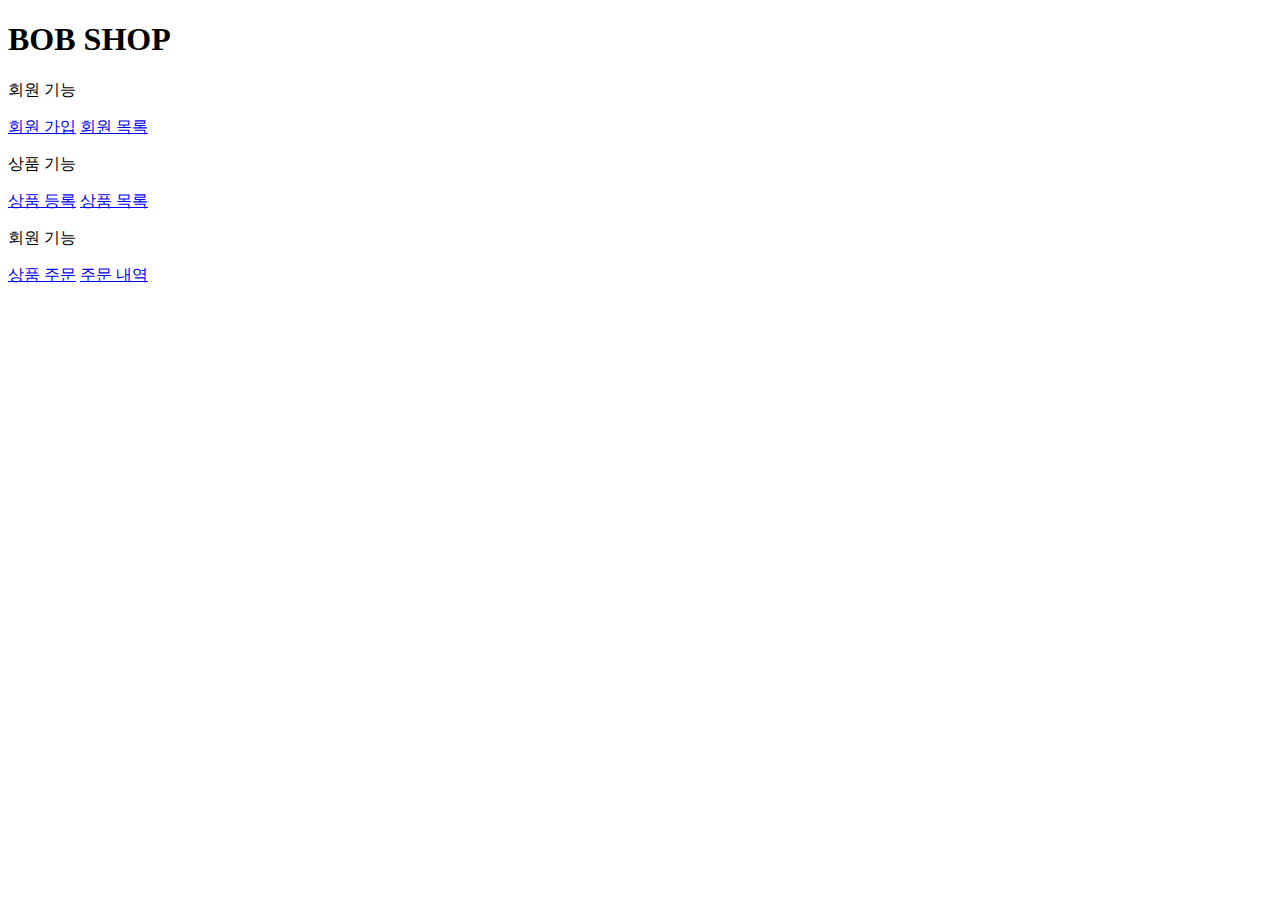
==== jpashop/src/main/resources/templates/home.html @ 21b77c64 "add home.html" ====
<!DOCTYPE html>
<html xmlns:th="http://www.thymeleaf.org">
<head th:replace="fragments/header :: header">
    <meta http-equiv="Content-Type" content="text/html; charset=UTF-8">
    <title>BOB</title>
</head>
<body>
<div class="container">

    <div th:replace="fragments/bodyHeader :: bodyHeader"/>

    <div class="jumbotron">
        <h1>BOB SHOP</h1>
        <p class="lead">회원 기능</p>
        <p>
            <a class="btn btn-lg btn-secondary" href="/members/new">회원 가입</a>
            <a class="btn btn-lg btn-secondary" href="/members">회원 목록</a>
        </p>
        <p class="lead">상품 기능</p>
        <p>
            <a class="btn btn-lg btn-dark" href="/items/new">상품 등록</a>
            <a class="btn btn-lg btn-dark" href="/items">상품 목록</a>
        </p>
        <p class="lead">회원 기능</p>
        <p>
            <a class="btn btn-lg btn-info" href="/order">상품 주문</a>
            <a class="btn btn-lg btn-info" href="/orders">주문 내역</a>
        </p>
    </div>

    <div th:replace="fragments/footer :: footer"/>

</div>
</body>
</html>
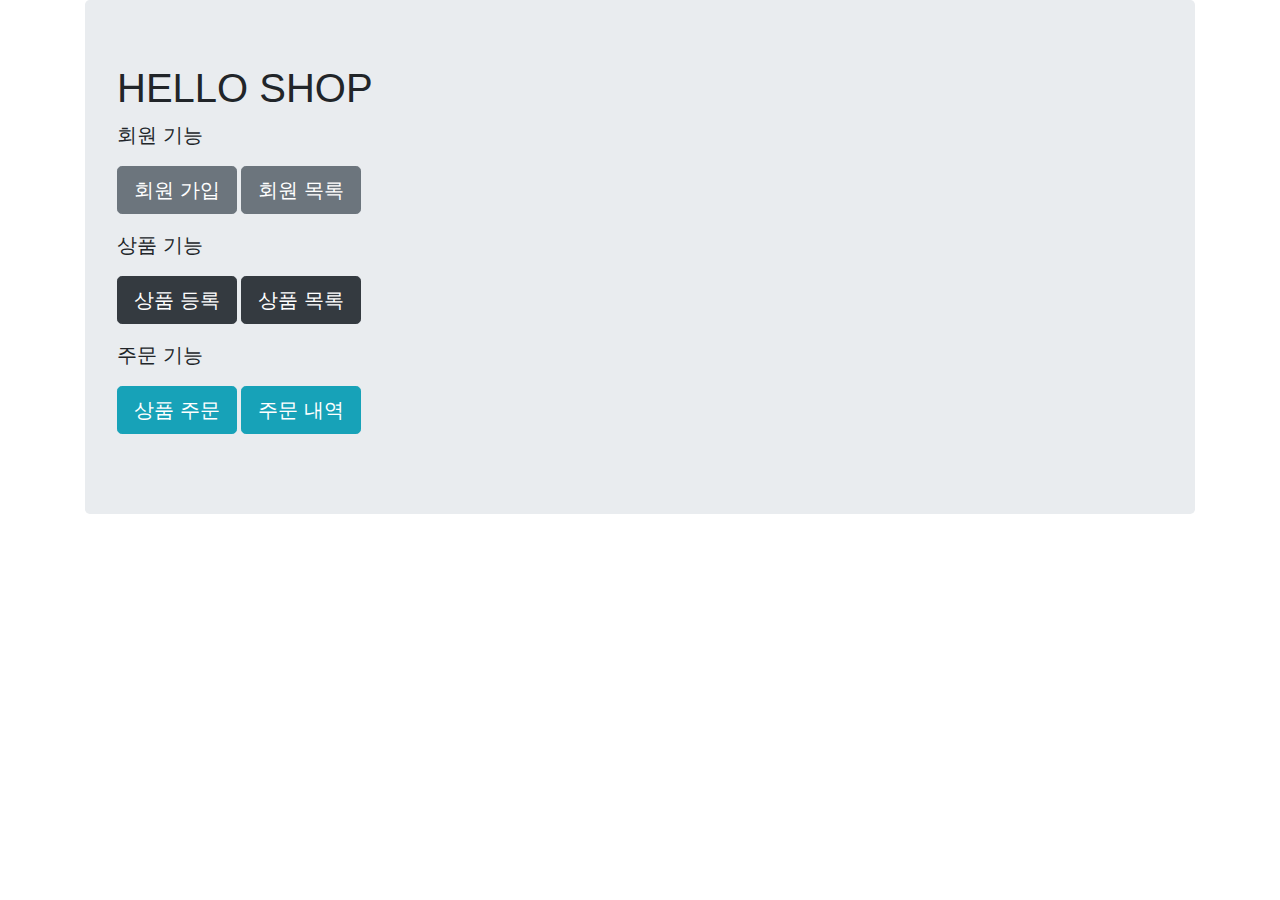
==== commit e4a92a0e: "add bootstrap" ====
--- a/jpashop/src/main/resources/templates/home.html
+++ b/jpashop/src/main/resources/templates/home.html
@@ -1,35 +1,25 @@
-<!DOCTYPE html>
+<!DOCTYPE HTML>
 <html xmlns:th="http://www.thymeleaf.org">
 <head th:replace="fragments/header :: header">
-    <meta http-equiv="Content-Type" content="text/html; charset=UTF-8">
-    <title>BOB</title>
+    <title>Hello</title>
+    <meta http-equiv="Content-Type" content="text/html; charset=UTF-8" />
+    <link rel="stylesheet" href="https://maxcdn.bootstrapcdn.com/bootstrap/4.5.2/css/bootstrap.min.css">
 </head>
 <body>
 <div class="container">
-
-    <div th:replace="fragments/bodyHeader :: bodyHeader"/>
-
-    <div class="jumbotron">
-        <h1>BOB SHOP</h1>
-        <p class="lead">회원 기능</p>
-        <p>
+    <div th:replace="fragments/bodyHeader :: bodyHeader" />
+    <div class="jumbotron"> <h1>HELLO SHOP</h1>
+        <p class="lead">회원 기능</p> <p>
             <a class="btn btn-lg btn-secondary" href="/members/new">회원 가입</a>
-            <a class="btn btn-lg btn-secondary" href="/members">회원 목록</a>
-        </p>
-        <p class="lead">상품 기능</p>
-        <p>
+            <a class="btn btn-lg btn-secondary" href="/members">회원 목록</a> </p>
+        <p class="lead">상품 기능</p> <p>
             <a class="btn btn-lg btn-dark" href="/items/new">상품 등록</a>
-            <a class="btn btn-lg btn-dark" href="/items">상품 목록</a>
-        </p>
-        <p class="lead">회원 기능</p>
-        <p>
+            <a class="btn btn-lg btn-dark" href="/items">상품 목록</a> </p>
+        <p class="lead">주문 기능</p> <p>
             <a class="btn btn-lg btn-info" href="/order">상품 주문</a>
-            <a class="btn btn-lg btn-info" href="/orders">주문 내역</a>
-        </p>
+            <a class="btn btn-lg btn-info" href="/orders">주문 내역</a> </p>
     </div>
-
-    <div th:replace="fragments/footer :: footer"/>
-
-</div>
+    <div th:replace="fragments/footer :: footer" />
+</div> <!-- /container -->
 </body>
 </html>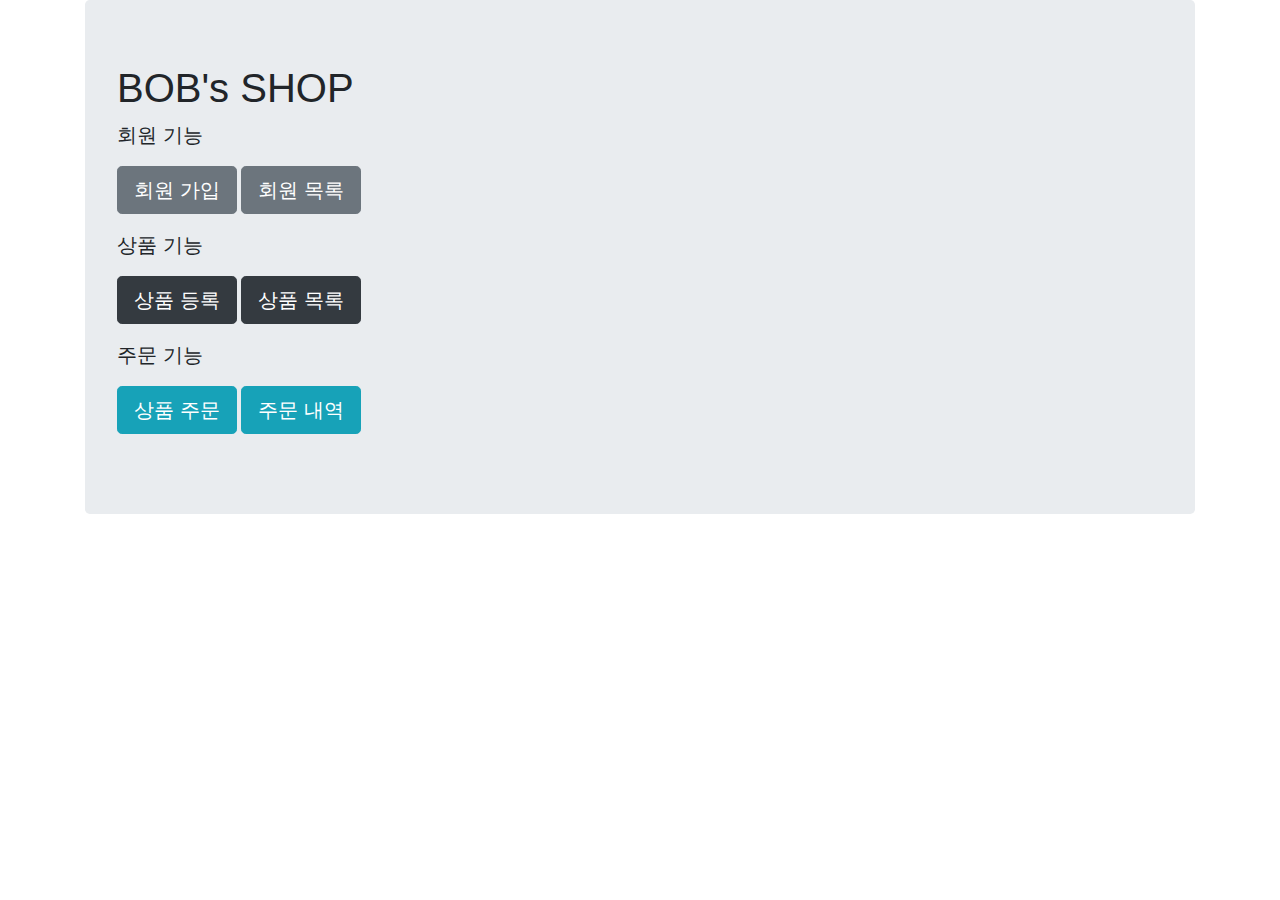
==== commit 4209395a: "Change Shop name" ====
--- a/jpashop/src/main/resources/templates/home.html
+++ b/jpashop/src/main/resources/templates/home.html
@@ -1,14 +1,14 @@
 <!DOCTYPE HTML>
 <html xmlns:th="http://www.thymeleaf.org">
 <head th:replace="fragments/header :: header">
-    <title>Hello</title>
+    <title>BOB's</title>
     <meta http-equiv="Content-Type" content="text/html; charset=UTF-8" />
     <link rel="stylesheet" href="https://maxcdn.bootstrapcdn.com/bootstrap/4.5.2/css/bootstrap.min.css">
 </head>
 <body>
 <div class="container">
     <div th:replace="fragments/bodyHeader :: bodyHeader" />
-    <div class="jumbotron"> <h1>HELLO SHOP</h1>
+    <div class="jumbotron"> <h1>BOB's SHOP</h1>
         <p class="lead">회원 기능</p> <p>
             <a class="btn btn-lg btn-secondary" href="/members/new">회원 가입</a>
             <a class="btn btn-lg btn-secondary" href="/members">회원 목록</a> </p>
